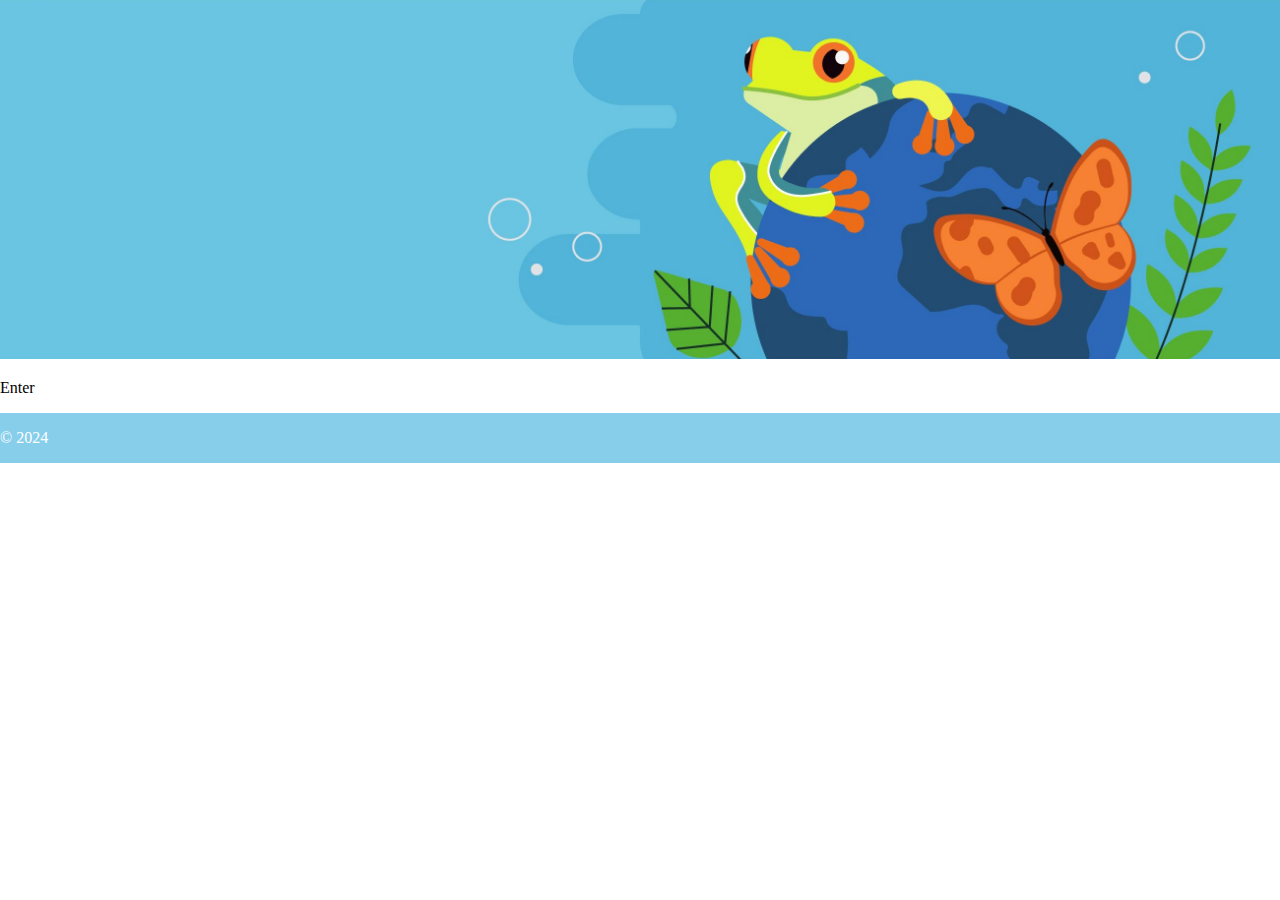
==== index.html @ b8c1392e "new_exercise" ====
<!DOCTYPE html>
<html lang="en">
<head>
    <meta charset="UTF-8">
    <meta name="viewport" content="width=device-width, initial-scale=1.0">
    <link rel="stylesheet" href="styles.css">
    <title>Animals</title>
</head>
<body>
    <header>
        <img src="img/banner1.png" alt="banner1">
    </header>
    <main>
        <p>Enter</p>
    </main>
    <footer>
        <p>&copy; 2024</p>
    </footer>
</body>
</html>
---- styles.css ----
body{
    margin: 0;
}
img{
        position: relative;
        width: 100%;
}
footer{
    position: relative;
    height: 100%;
    color: white;
    background-color: skyblue;
    align-content: center;
}
p{
    align-items: center;
    
}
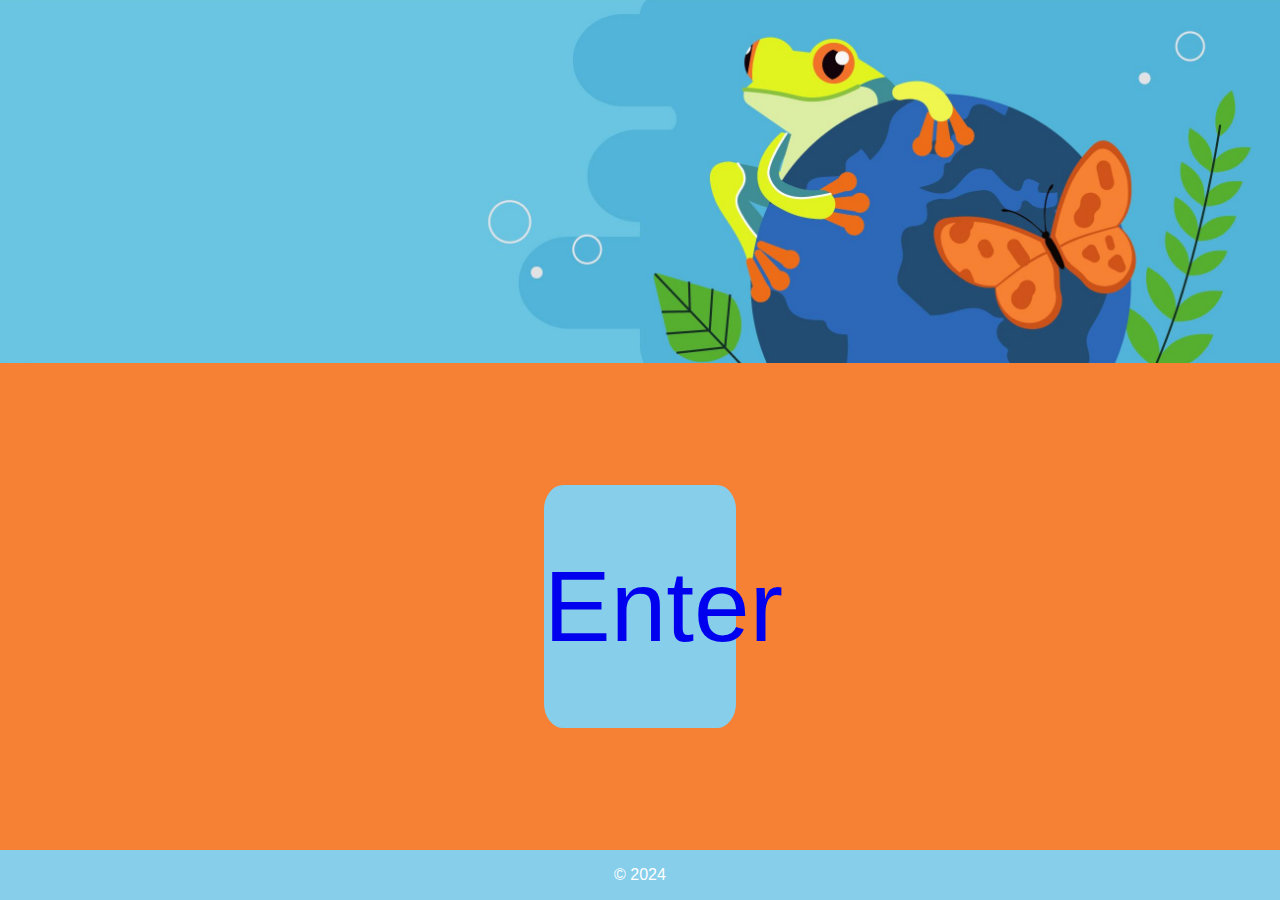
==== commit 079cf821: "nose" ====
--- a/index.html
+++ b/index.html
@@ -4,14 +4,15 @@
     <meta charset="UTF-8">
     <meta name="viewport" content="width=device-width, initial-scale=1.0">
     <link rel="stylesheet" href="styles.css">
-    <title>Animals</title>
+    <link rel="shortcut icon" href="img/favicon.ico" type="image/x-icon">
+    <title>Frog</title>
 </head>
-<body>
+<body class="frog">
     <header>
-        <img src="img/banner1.png" alt="banner1">
+        <img class="frog" src="img/banner1.png" alt="banner1">
     </header>
     <main>
-        <p>Enter</p>
+        <p class="frog"><a class="frog" href="chameleon.html">Enter</a></p>
     </main>
     <footer>
         <p>&copy; 2024</p>
--- a/styles.css
+++ b/styles.css
@@ -1,18 +1,111 @@
-body{
+/* Estilos comunes */
+html {
+    height: 100vh;
+}
+
+main {
+    background-color: #F68134;
+    display: flex;
+    justify-content: center;
+    height: 100%;
+    align-items: center;
+}
+
+footer {
+    height: 10%;
+    background-color: skyblue;
+    display: flex;
+    justify-content: center;
+    align-items: center;
+}
+
+p {
+    font-family: 'Franklin Gothic Medium', 'Arial Narrow', Arial, sans-serif;
+    text-align: center;
+    color: white;
+}
+
+a {
+    text-decoration: none;
+}
+
+a:visited {
+    color: black;
+}
+
+a:hover {
+    color: blue;
+}
+/* Estilos específicos para la página 'frog' */
+body.frog {
     margin: 0;
+    height: 100vh;
+    display: flex;
+    flex-direction: column;
+    justify-content: space-between;
 }
-img{
-        position: relative;
-        width: 100%;
+
+img.frog {
+    width: 100%;
+    height: 100%;
 }
-footer{
+
+p.frog {
     position: relative;
-    height: 100%;
-    color: white;
     background-color: skyblue;
-    align-content: center;
+    border-radius: 10%;
+    width: 15%;
+    height: 50%;
+    display: flex;
+    flex-direction: column;
+    justify-content: center;
+    font-size: 100px;
 }
-p{
+
+/* Estilos específicos para la página 'chameleon' */
+
+body.chameleon {
+    margin: 0;
+    height: 100vh;
+    display: flex;
+    flex-direction: column;
+}
+
+header.chameleon {
+    background-color: skyblue ;
+    display: flex;
+    justify-content: flex-start;
     align-items: center;
-    
+    width: 100%;
+    padding: 10px;
+    box-sizing: border-box;
+    p {
+        margin: 0 10px;
+    }
+}
+
+main.chameleon {
+    display: flex;
+    flex-direction: column;
+    justify-content: center;
+    align-items: center;
+}
+
+img.chameleon {
+    width: 20%;
+    height: auto;
+    position: relative;
+    border: 100px solid skyblue;
+    border-radius: 5%;
+}
+
+p.nose {
+    position: absolute;
+    top: 100px;
+    color: black;
+}
+
+p.chameleon {
+    position: absolute;
+    bottom: 100px;
 }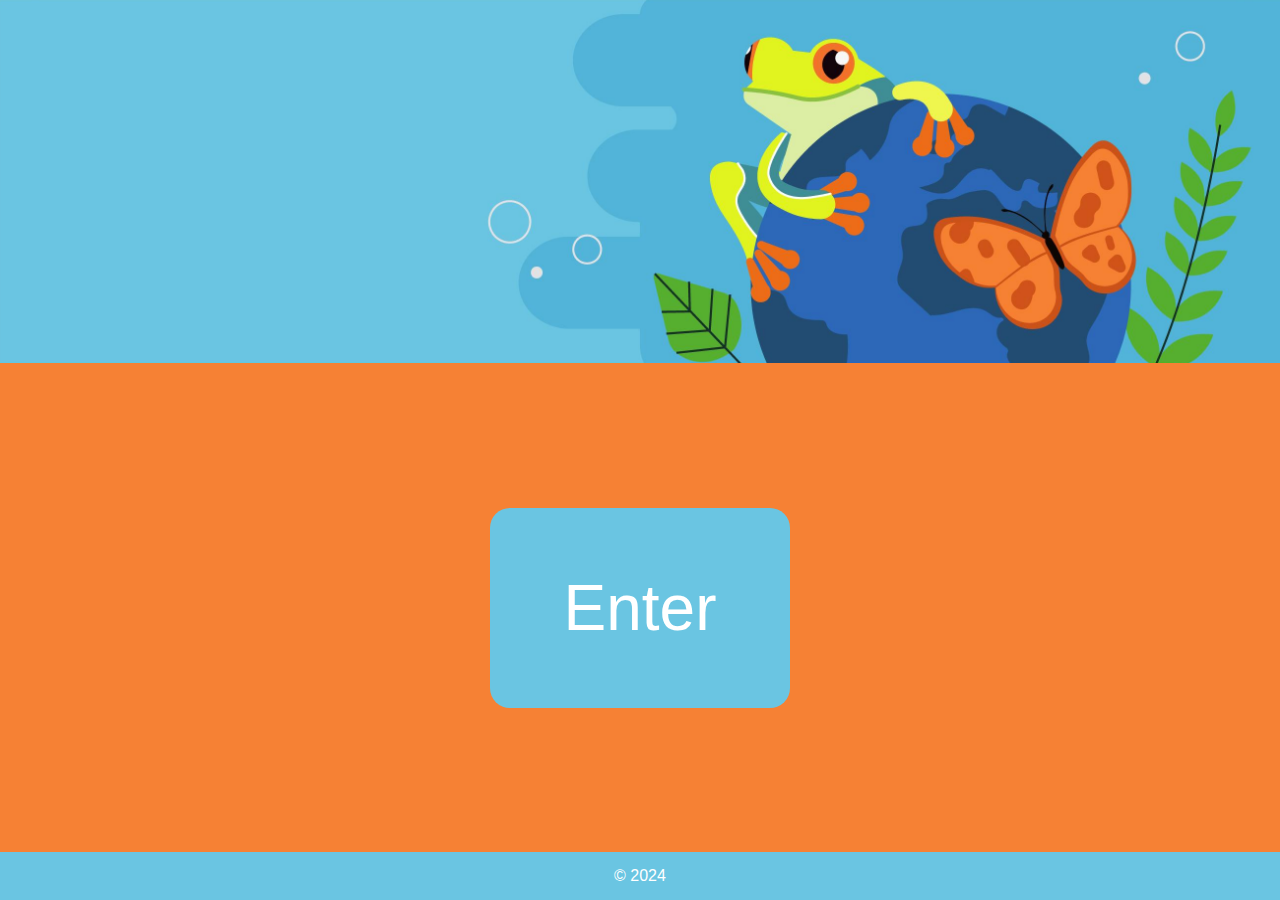
==== commit eca43981: "Avanzando" ====
--- a/index.html
+++ b/index.html
@@ -11,10 +11,10 @@
     <header>
         <img class="frog" src="img/banner1.png" alt="banner1">
     </header>
-    <main>
+    <main class="frog">
         <p class="frog"><a class="frog" href="chameleon.html">Enter</a></p>
     </main>
-    <footer>
+    <footer class="frog">
         <p>&copy; 2024</p>
     </footer>
 </body>
--- a/styles.css
+++ b/styles.css
@@ -1,111 +1,60 @@
-/* Estilos comunes */
-html {
-    height: 100vh;
+* {
+    margin: 0;
+    font-family: sans-serif;
 }
 
-main {
-    background-color: #F68134;
-    display: flex;
-    justify-content: center;
-    height: 100%;
-    align-items: center;
-}
-
-footer {
-    height: 10%;
-    background-color: skyblue;
-    display: flex;
-    justify-content: center;
-    align-items: center;
-}
-
-p {
-    font-family: 'Franklin Gothic Medium', 'Arial Narrow', Arial, sans-serif;
-    text-align: center;
-    color: white;
-}
-
-a {
-    text-decoration: none;
-}
-
-a:visited {
-    color: black;
-}
-
-a:hover {
-    color: blue;
-}
-/* Estilos específicos para la página 'frog' */
-body.frog {
-    margin: 0;
+body {
+    width: 100%;
     height: 100vh;
     display: flex;
     flex-direction: column;
     justify-content: space-between;
 }
 
+/* Frog page */
 img.frog {
     width: 100%;
     height: 100%;
 }
 
+main.frog {
+    background-color: #F68134;
+    height: 100%;
+    text-align: center;
+    display: flex;
+    flex-direction: column;
+    align-items: center;
+    justify-content: center;
+}
+
 p.frog {
-    position: relative;
-    background-color: skyblue;
-    border-radius: 10%;
-    width: 15%;
-    height: 50%;
+    text-align: center;
+    background-color: #6AC5E2;
     display: flex;
     flex-direction: column;
     justify-content: center;
-    font-size: 100px;
+    width: 300px;
+    height: 200px;
+    border-radius: 20px;
 }
 
-/* Estilos específicos para la página 'chameleon' */
-
-body.chameleon {
-    margin: 0;
-    height: 100vh;
-    display: flex;
-    flex-direction: column;
+a.frog {
+    color: white;
+    font-size: 64px;
+    text-decoration: none;
 }
 
-header.chameleon {
-    background-color: skyblue ;
-    display: flex;
-    justify-content: flex-start;
-    align-items: center;
-    width: 100%;
-    padding: 10px;
-    box-sizing: border-box;
-    p {
-        margin: 0 10px;
-    }
-}
-
-main.chameleon {
-    display: flex;
-    flex-direction: column;
-    justify-content: center;
-    align-items: center;
-}
-
-img.chameleon {
-    width: 20%;
-    height: auto;
-    position: relative;
-    border: 100px solid skyblue;
-    border-radius: 5%;
-}
-
-p.nose {
-    position: absolute;
-    top: 100px;
+a.frog:visited {
     color: black;
 }
 
-p.chameleon {
-    position: absolute;
-    bottom: 100px;
+a.frog:hover {
+    color: #2D68B8;
+}
+
+footer.frog {
+    text-align: center;
+    padding: 15px;
+    background-color: #6AC5E2;
+    color: white;
 }